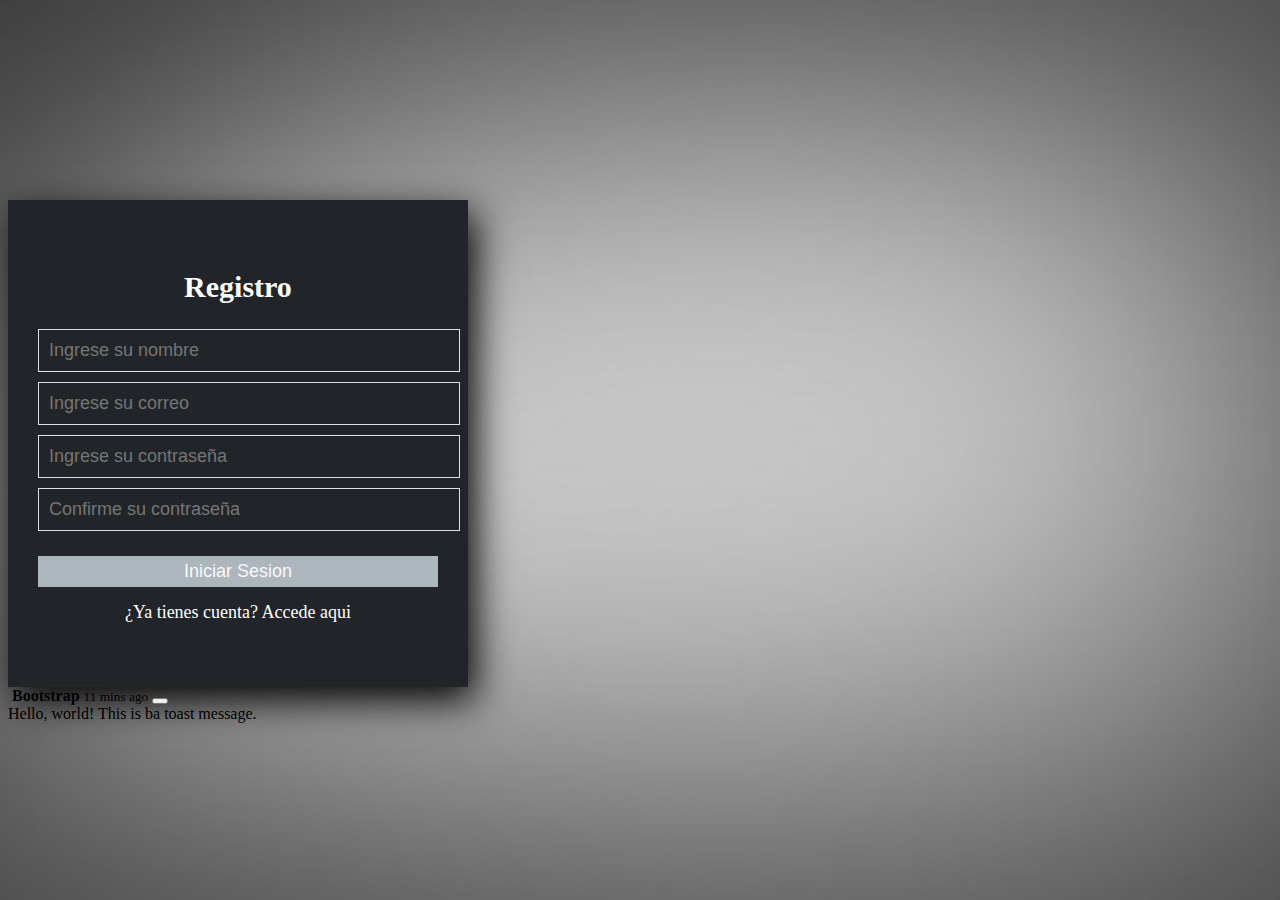
==== registro.html @ a057ebfd "Git inicial frontEnd reto1 proyecto ciclo 4" ====
<!DOCTYPE html>
<html lang="en">

<head>
    <meta charset="UTF-8" />
    <meta http-equiv="X-UA-Compatible" content="IE=edge" />
    <meta name="viewport" content="width=device-width, initial-scale=1.0" />
    <link href="https://cdn.jsdelivr.net/npm/bootstrap@5.1.3/dist/css/bootstrap.min.css" rel="stylesheet"
        integrity="sha384-1BmE4kWBq78iYhFldvKuhfTAU6auU8tT94WrHftjDbrCEXSU1oBoqyl2QvZ6jIW3" crossorigin="anonymous" />
    <script src="https://cdn.jsdelivr.net/npm/bootstrap@5.1.3/dist/js/bootstrap.bundle.min.js"
        integrity="sha384-ka7Sk0Gln4gmtz2MlQnikT1wXgYsOg+OMhuP+IlRH9sENBO0LRn5q+8nbTov4+1p"
        crossorigin="anonymous"></script>
    <link rel="stylesheet" href="Styles/style.css" />
    <title>Registro</title>
    <script src="https://kit.fontawesome.com/2c36e9b7b1.js" crossorigin="anonymous"></script>
</head>

<body>
    <div class="container">
        <form class="col-4 offset-md-4 form-register" id="form">
            <h4>Registro</h4>
            <div class="form-group" id="group-name">
                <div class="group-input">
                    <input type="text" class="control" name ="txtname" id="txtname" placeholder="Ingrese su nombre" />
                    <i class="far fa-times-circle"></i>
                </div>
                <p class="form-error">El nombre no puede contener caracteres especiales (?@#!).</p>
            </div>
            <div class="form-group" id="group-email">
                <div class="group-input">
                    <input type="email" class="control" name ="txtemail" id="txtemail" placeholder="Ingrese su correo" />
                    <i class="far fa-times-circle"></i>
                </div>
                <p class="form-error">El correo ingresado no es valido.</p>
            </div>
            <div class="form-group" id="group-password">
                <div class="group-input">
                <input type="password" class="control" name="txtpassword" id="txtpassword" placeholder="Ingrese su contraseña" />
                <i class="far fa-times-circle"></i>
                </div>
                <p class="form-error">La contraseña debe tener de 4 a 12 digitos.</p>
            </div>
            <div class="form-group" id="group-conf-password">
                <div class="group-input"> 
                    <input type="password" class="control" name="txtConfirmPassword" id="txtConfirmPassword" placeholder="Confirme su contraseña" />
                    <i class="far fa-times-circle"></i>
                </div>
                <p class="form-error">Ambas contraseñas deben ser iguales.</p>
            </div>
            <button type="submit" class="button">Iniciar Sesion</button>
            <p class="form-registro">
                ¿Ya tienes cuenta? Accede <a href="index.html">aqui</a>
            </p>
        </form>

        <div id="myToast" class="toast" role="alert" aria-live="assertive" aria-atomic="true">
            <div class="toast-header">
                <img src="" class="rounded me-2" alt="" />
                <strong class="me-auto" id="toast-header">Bootstrap</strong>
                <small class="text-muted">11 mins ago</small>
                <button type="button" class="btn-close" data-bs-dismiss="toast" aria-label="Close"></button>
            </div>
            <div class="toast-body" id="toast-body">Hello, world! This is ba toast message.</div>
        </div>
    </div>
</body>
<script src="JavaScript/appRegistro.js"></script>
<script src="https://ajax.googleapis.com/ajax/libs/jquery/3.6.0/jquery.min.js"></script>
</html>
---- Styles/style.css ----
.form-register{
    width: 400px;
    background-color: #212529;
    padding: 30px;
    margin-top: 200px;
    color: white ;
    font-family: "calibri";
    text-align: center;
    box-shadow: 7px 13px 37px #000;;
}

body{
    background-image: url(/Imagen/fondo1.jpg) ;
    background-size: cover;
    background-repeat: no-repeat;
    background-attachment: fixed;
}
.form-register h4{
    font-size: 30px;
    margin-bottom: 25px;
    font-weight: bold;
}

.control{
    width: 100%;
    background-color: #212529;
    padding: 10px;
    margin-bottom: 10px;
    border: 1px solid #dee2e6;
    font-size: 18px;
    color: white;
    
}


.form-registro{
    height: 40px;
    text-align: center;
    font-size: 18px;
    margin: 15px;
}

.form-register a{
    color: white;
    text-decoration: none;

}
.form-register a:hover{
    text-decoration: underline;
}

.button{
    width: 100%;
    background-color: #adb5bd ;
    border: none;
    padding: 5px;
    font-size: 18px;
    margin-top: 15px;
    color: #f8f9fa;
    
}

.button:hover{

    background-color: #f8f9fa ;
    color: #adb5bd;
}

.form-error{
    font-size: 13px;
    margin-top: 0px;
    margin-bottom: 10px;
    display: none;
}

.form-error-active{
    display: block;
}

.group-input {
    position: relative;
}

.group-input i{
    position:absolute;
    right: 12px;
    top: 15px;
    z-index: 100;
    font-size: 16px;
    opacity: 0;
}

.form-group-correcto .group-input i{
    color: #1ed12d;
    opacity: 1;
}

.form-group-incorrecto .control{
    border: 1px solid #bb2929;
}

.form-group-incorrecto .control:focus-visible{
    border: 1px solid #bb2929;
}


.form-group-incorrecto .group-input i{
    color: #bb2929;
    opacity: 1;
}
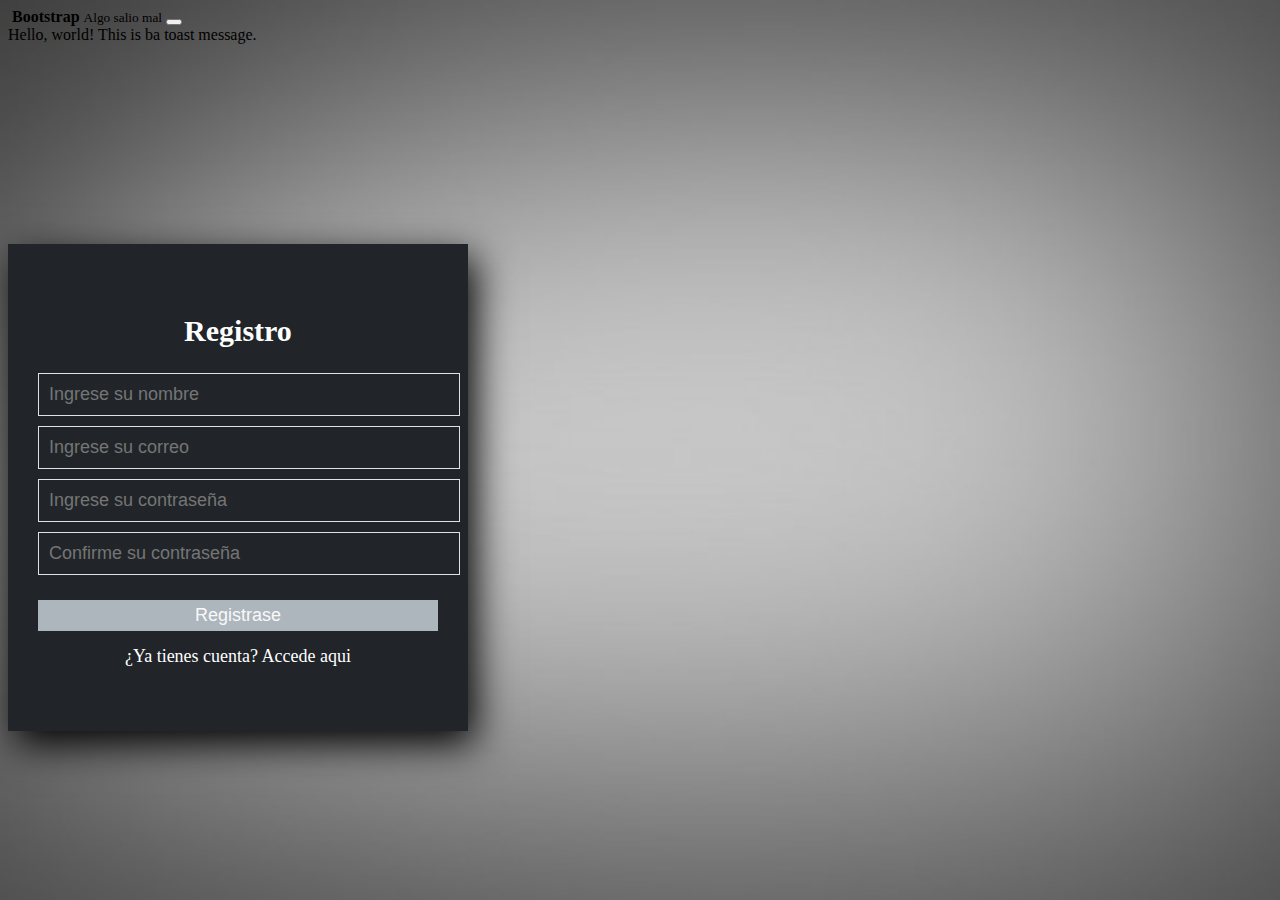
==== commit 4879b74a: "Gadgets / usuarios" ====
--- a/registro.html
+++ b/registro.html
@@ -13,9 +13,19 @@
     <link rel="stylesheet" href="Styles/style.css" />
     <title>Registro</title>
     <script src="https://kit.fontawesome.com/2c36e9b7b1.js" crossorigin="anonymous"></script>
+    <script src="https://ajax.googleapis.com/ajax/libs/jquery/3.6.0/jquery.min.js"></script>
 </head>
 
 <body>
+    <div id="myToast" class="toast position-fixed top-0 end-0" role="alert" aria-live="assertive" aria-atomic="true">
+        <div class="toast-header">
+            <img src="" class="rounded me-2" alt="" />
+            <strong class="me-auto" id="toast-header">Bootstrap</strong>
+            <small class="text-muted" id="toast-small">Algo salio mal</small>
+            <button type="button" class="btn-close" data-bs-dismiss="toast" aria-label="Close"></button>
+        </div>
+        <div class="toast-body" id="toast-body">Hello, world! This is ba toast message.</div>
+    </div>
     <div class="container">
         <form class="col-4 offset-md-4 form-register" id="form">
             <h4>Registro</h4>
@@ -38,32 +48,23 @@
                 <input type="password" class="control" name="txtpassword" id="txtpassword" placeholder="Ingrese su contraseña" />
                 <i class="far fa-times-circle"></i>
                 </div>
-                <p class="form-error">La contraseña debe tener de 4 a 12 digitos.</p>
+                <p class="form-error">La contraseña debe tener de 4 a 12 caracteres.</p>
             </div>
-            <div class="form-group" id="group-conf-password">
+            <div class="form-group" id="group-confpassword">
                 <div class="group-input"> 
                     <input type="password" class="control" name="txtConfirmPassword" id="txtConfirmPassword" placeholder="Confirme su contraseña" />
                     <i class="far fa-times-circle"></i>
                 </div>
                 <p class="form-error">Ambas contraseñas deben ser iguales.</p>
             </div>
-            <button type="submit" class="button">Iniciar Sesion</button>
+            <button type="button" class="button" onclick="registro()">Registrase</button>
             <p class="form-registro">
                 ¿Ya tienes cuenta? Accede <a href="index.html">aqui</a>
             </p>
+            
         </form>
-
-        <div id="myToast" class="toast" role="alert" aria-live="assertive" aria-atomic="true">
-            <div class="toast-header">
-                <img src="" class="rounded me-2" alt="" />
-                <strong class="me-auto" id="toast-header">Bootstrap</strong>
-                <small class="text-muted">11 mins ago</small>
-                <button type="button" class="btn-close" data-bs-dismiss="toast" aria-label="Close"></button>
-            </div>
-            <div class="toast-body" id="toast-body">Hello, world! This is ba toast message.</div>
-        </div>
+        
     </div>
 </body>
 <script src="JavaScript/appRegistro.js"></script>
-<script src="https://ajax.googleapis.com/ajax/libs/jquery/3.6.0/jquery.min.js"></script>
 </html>--- a/Styles/style.css
+++ b/Styles/style.css
@@ -10,11 +10,12 @@
 }
 
 body{
-    background-image: url(/Imagen/fondo1.jpg) ;
+    background-image: url(../Imagen/fondo1.jpg) ;
     background-size: cover;
     background-repeat: no-repeat;
     background-attachment: fixed;
 }
+
 .form-register h4{
     font-size: 30px;
     margin-bottom: 25px;
@@ -31,7 +32,6 @@
     color: white;
     
 }
-
 
 .form-registro{
     height: 40px;
@@ -97,6 +97,7 @@
 
 .form-group-incorrecto .control{
     border: 1px solid #bb2929;
+    margin-bottom: 0px;
 }
 
 .form-group-incorrecto .control:focus-visible{
